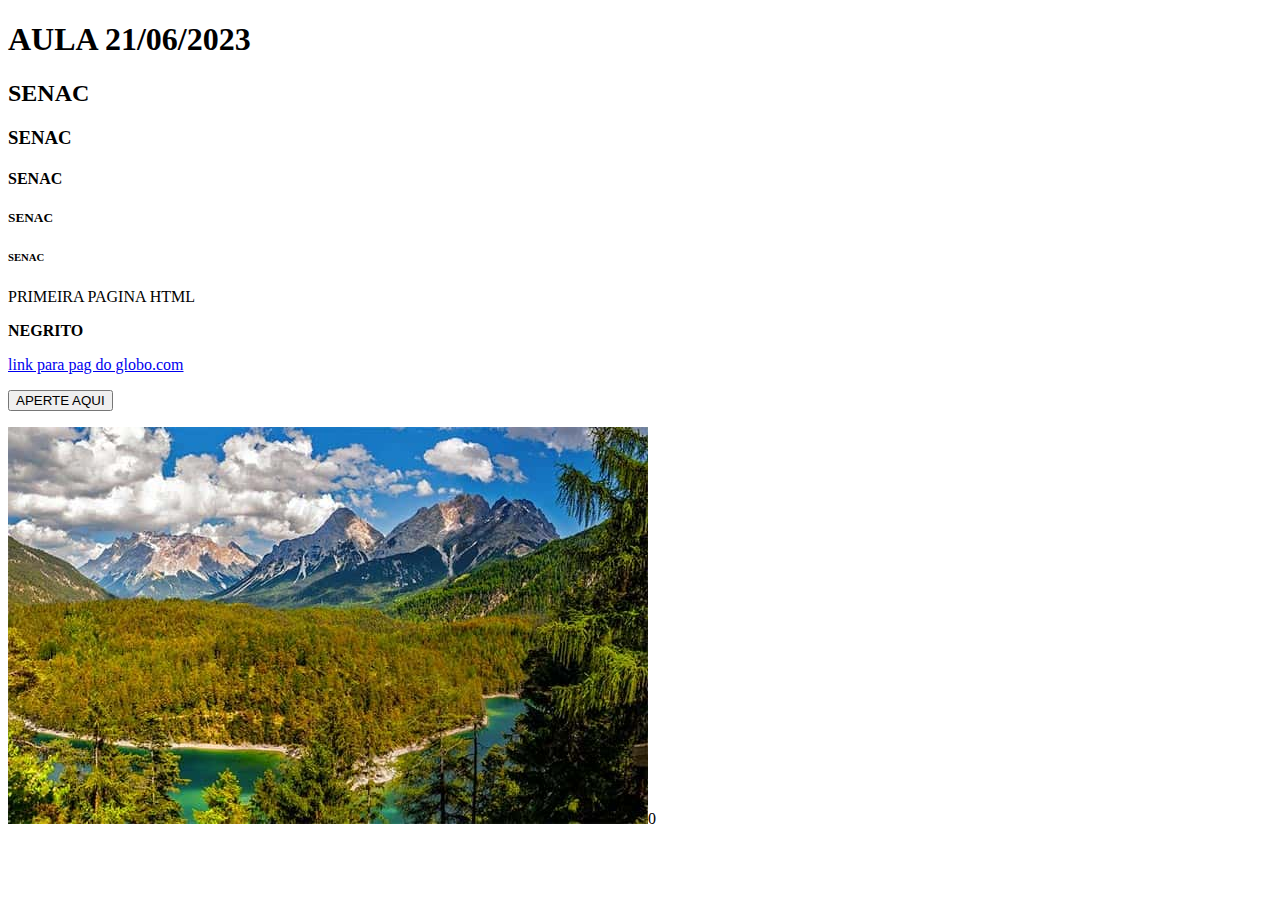
==== index.html @ 37ea0ec3 "atualização" ====
<!DOCTYPE html>
<html lang="pt-br"> 
<head>
    <meta charset="UTF-8"> 
    <meta name="viewport" content="width=device-width, initial-scale=1.0">
    <title>Pagina 01</title>
</head>
<body>
    <h1>AULA 21/06/2023</h1>
    <h2>SENAC</h2>
    <h3>SENAC</h3>
    <h4>SENAC</h4>
    <h5>SENAC</h5>
    <h6>SENAC</h6>
    <p>PRIMEIRA PAGINA HTML</p>
    <p><b>NEGRITO</b></p>
    <a href="https://www.globo.com/" target="_blank">link para pag do globo.com</a>
    <p></p>
    <button>APERTE AQUI</button>
    <p></p>
    <img src="paisagem.jpg" alt="">0
</body>
</html>
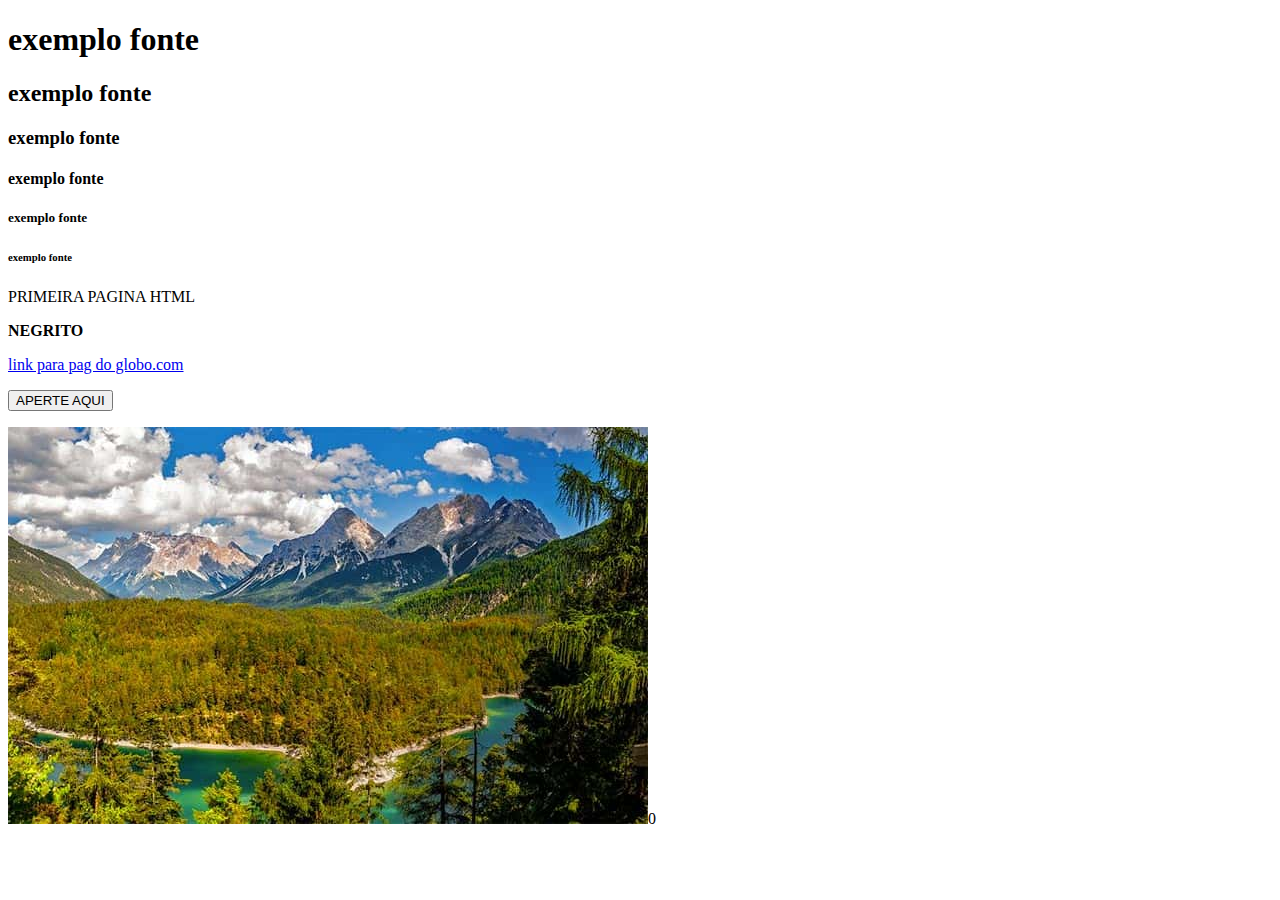
==== commit 05ec4e56: "atualização" ====
--- a/index.html
+++ b/index.html
@@ -6,12 +6,12 @@
     <title>Pagina 01</title>
 </head>
 <body>
-    <h1>AULA 21/06/2023</h1>
-    <h2>SENAC</h2>
-    <h3>SENAC</h3>
-    <h4>SENAC</h4>
-    <h5>SENAC</h5>
-    <h6>SENAC</h6>
+    <h1>exemplo fonte</h1>
+    <h2>exemplo fonte</h2>
+    <h3>exemplo fonte</h3>
+    <h4>exemplo fonte</h4>
+    <h5>exemplo fonte</h5>
+    <h6>exemplo fonte</h6>
     <p>PRIMEIRA PAGINA HTML</p>
     <p><b>NEGRITO</b></p>
     <a href="https://www.globo.com/" target="_blank">link para pag do globo.com</a>
